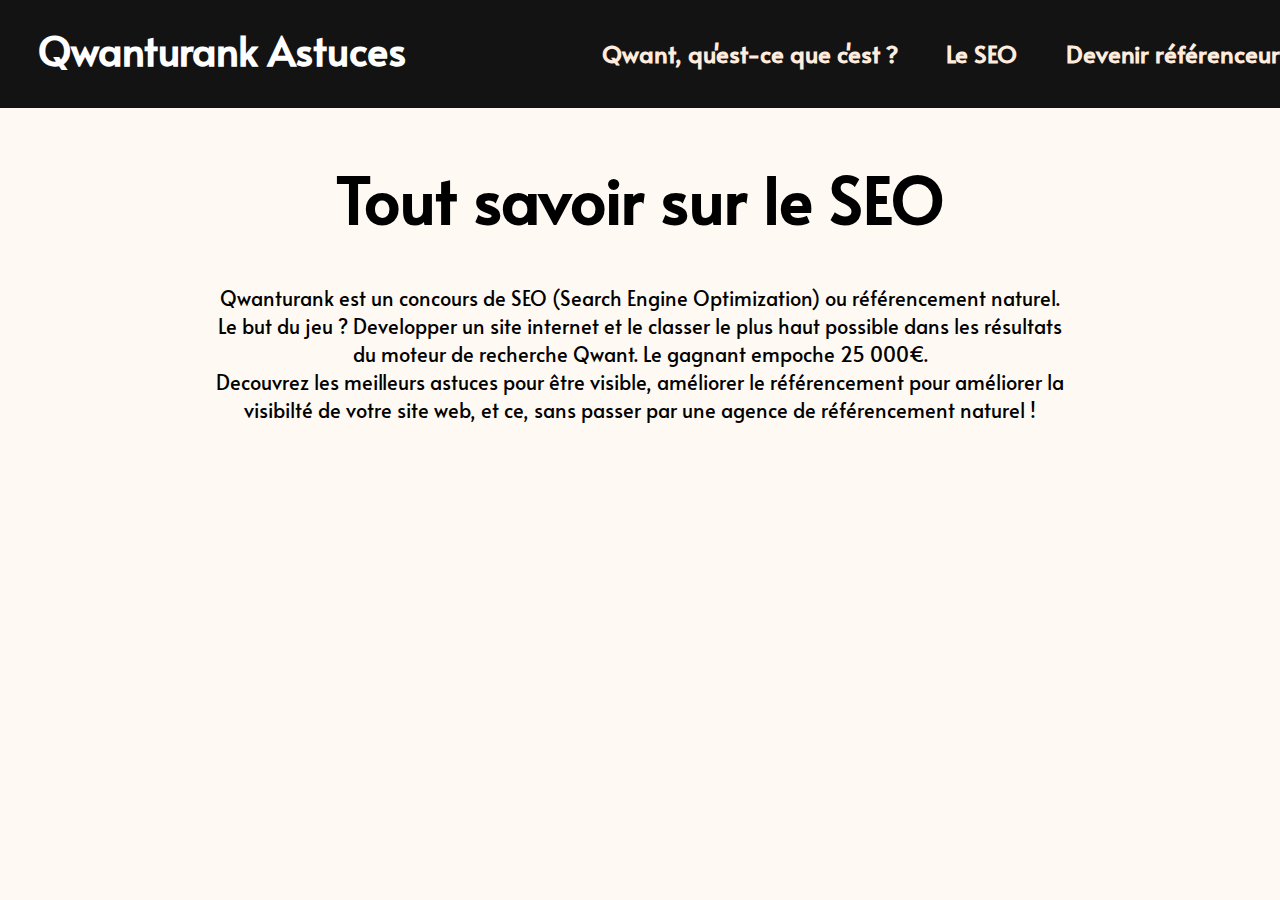
==== pages/qwanturank_page_seo.html @ 5639f1b8 "Creation autres pages" ====
<DOCTYPE! html>
<html lang="fr">
  <head>
    <meta charset="utf-8"/>
    <meta name="qwant-site-id" content="$2y$10$CaBYhP7goKsrGbjXEio1POyfwYryvuuATAPeH8liOzmJ6FQHp0u6i" />
    <title>Qwanturank: Les astuces à connaître pour le concour de SEO</title>
    <meta name="description" content="Decouvrez les meilleurs astuces pour être bien classé dans le concour SEO Qwanturank"/>
    <link href"link" href="https://fonts.googleapis.com/css?family=Roboto" rel="stylesheet">
    <link href="https://fonts.googleapis.com/css?family=Alata&display=swap" rel="stylesheet">
    <link rel="stylesheet" href="../styles/main.css">
  </head>
  <body>



    <header>

      <!-- PROJET HETIC, GROUPE ANTHONY ET GAETAN -->

      <nav>
        <div class="menu">
          <a href="../index.html"><h1 class="logo">Qwanturank Astuces</h1></a>
          <div class="options">

            <a class="itemLink" href="../pages/qwanturank_page_qwant.html">
              <h2 class="item">Qwant, qu'est-ce que c'est ?</h2>
            </a>
            <a class="itemLink" href="../pages/qwanturank_page_seo.html">
              <h2 class="item">Le SEO</h2>
            </a>
            <a class="itemLink" href="../pages/qwanturank_page_referenceur.html">
              <h2 class="item">Devenir référenceur</h2>
            </a>

          </div>
        </div>
      </nav>

    </header>



    <main>
      <h1 class="mainTitle">Tout savoir sur le SEO</h1>
      <p class="description">
        Qwanturank est un concours de SEO (Search Engine Optimization) ou référencement naturel. </br>Le but du jeu ? Developper un site internet et le classer le plus haut possible dans les résultats</br> du moteur de recherche Qwant. Le gagnant empoche 25 000€. </br> Decouvrez les meilleurs astuces pour être visible, améliorer le référencement pour améliorer la visibilté de votre site web, et ce, sans passer par une agence de référencement naturel !
      </p>


    </main>


    <footer>

    </footer>
  </body>
</html>
---- styles/main.css ----
body{
  margin:0;
  padding:0;
  font-size:16px;
  font-family: 'Alata', sans-serif;
  background-color: #ffecdd50;
  overflow-x: hidden;
}

.menu{
  top: 0%;
  width: 100%;
  height:12%;
  background-color: #131313;
  position: absolute;
}


.options{
  width: 100%;
  height: 12%;
  display: flex;
  flex-direction: row;
  margin-left: 47%;

}

.logo{
  position: absolute;
  color: white;
  margin-left: 3%;
  margin-top: 1.7%;
  font-size: 2.5rem;
}

.item{
  border-bottom-style: none;
}

.item:hover{
  border-bottom-style: solid;
  transition-duration: 0.2s;
  transition-timing-function: ease-in-out;
}

a.itemLink{
  padding-right: 3.8%;
  margin-top: 1.3%;
  color: #ffecdd;
  text-decoration: none;
}

.sub{
  position: absolute;
  margin-top: 7%;
  margin-left: 9%;
  text-align: center;
  z-index: 2;
  background-color: #131313;
  color: #ffecdd;
  padding: 1.5%;
}

.mainTitle{
  text-align: center;
  font-size: 4rem;
  margin-top: 12%;
}

.description{
  width: 70%;
  text-align: center;
  margin: 0 auto;
  font-size: 20px;
}


.infoPresentation{
  display: flex;
  justify-content: space-between;
  margin-top: 9%;
  background-color: #ffecdd;
  position: relative;
}


p.txtImage{
  margin-top: 9%;
  margin-left: 5.8%;
  width: 37%;
  height: 60%;
  vertical-align: middle;
  text-align: center;
}

.firstImage{
  width: 50%;
}

.blackP{
  background-color: #131313;
  color: #ffecdd;
}

.p2{
  text-align: center;
  margin: 0 auto;
  width: 70%;
  margin-top: 12%;
}
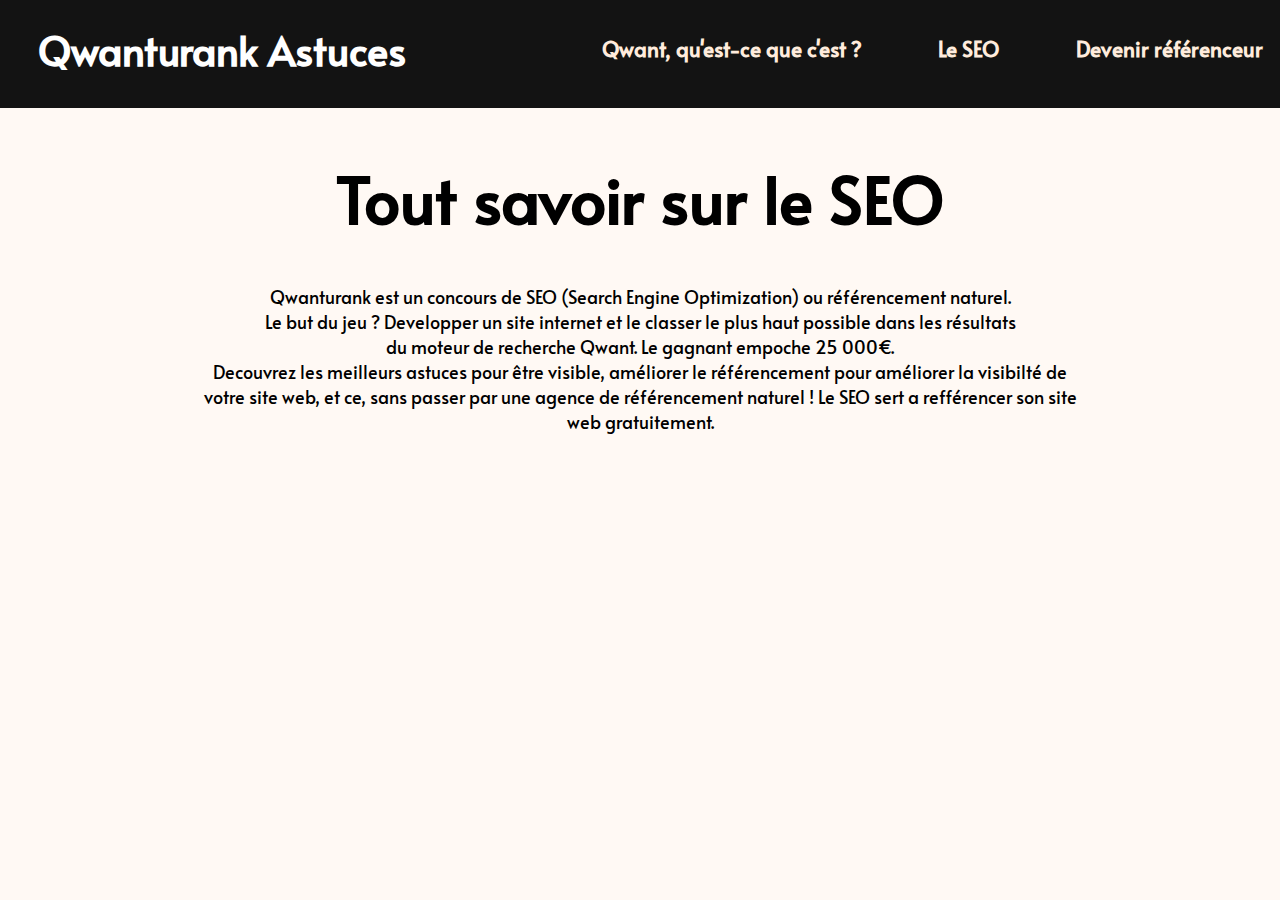
==== commit b78c55ae: "conneries" ====
--- a/pages/qwanturank_page_seo.html
+++ b/pages/qwanturank_page_seo.html
@@ -44,6 +44,7 @@
       <h1 class="mainTitle">Tout savoir sur le SEO</h1>
       <p class="description">
         Qwanturank est un concours de SEO (Search Engine Optimization) ou référencement naturel. </br>Le but du jeu ? Developper un site internet et le classer le plus haut possible dans les résultats</br> du moteur de recherche Qwant. Le gagnant empoche 25 000€. </br> Decouvrez les meilleurs astuces pour être visible, améliorer le référencement pour améliorer la visibilté de votre site web, et ce, sans passer par une agence de référencement naturel !
+        Le SEO sert a refférencer son site web gratuitement.
       </p>
 
 
--- a/styles/main.css
+++ b/styles/main.css
@@ -43,8 +43,12 @@
   transition-timing-function: ease-in-out;
 }
 
+h2.item{
+  font-size: 1.3rem;
+}
+
 a.itemLink{
-  padding-right: 3.8%;
+  padding-right: 6%;
   margin-top: 1.3%;
   color: #ffecdd;
   text-decoration: none;
@@ -52,13 +56,15 @@
 
 .sub{
   position: absolute;
-  margin-top: 7%;
+  margin-top: 6.5%;
   margin-left: 9%;
   text-align: center;
   z-index: 2;
   background-color: #131313;
   color: #ffecdd;
   padding: 1.5%;
+  border-radius: 15px;
+
 }
 
 .mainTitle{
@@ -71,7 +77,7 @@
   width: 70%;
   text-align: center;
   margin: 0 auto;
-  font-size: 20px;
+  font-size: 18px;
 }
 
 
@@ -85,7 +91,7 @@
 
 
 p.txtImage{
-  margin-top: 9%;
+  margin-top: 10.5%;
   margin-left: 5.8%;
   width: 37%;
   height: 60%;
@@ -100,6 +106,7 @@
 .blackP{
   background-color: #131313;
   color: #ffecdd;
+  margin-top: -7%
 }
 
 .p2{
@@ -108,3 +115,8 @@
   width: 70%;
   margin-top: 12%;
 }
+
+.titleLink{
+  text-align: center;
+  margin-top: 8%;
+}
